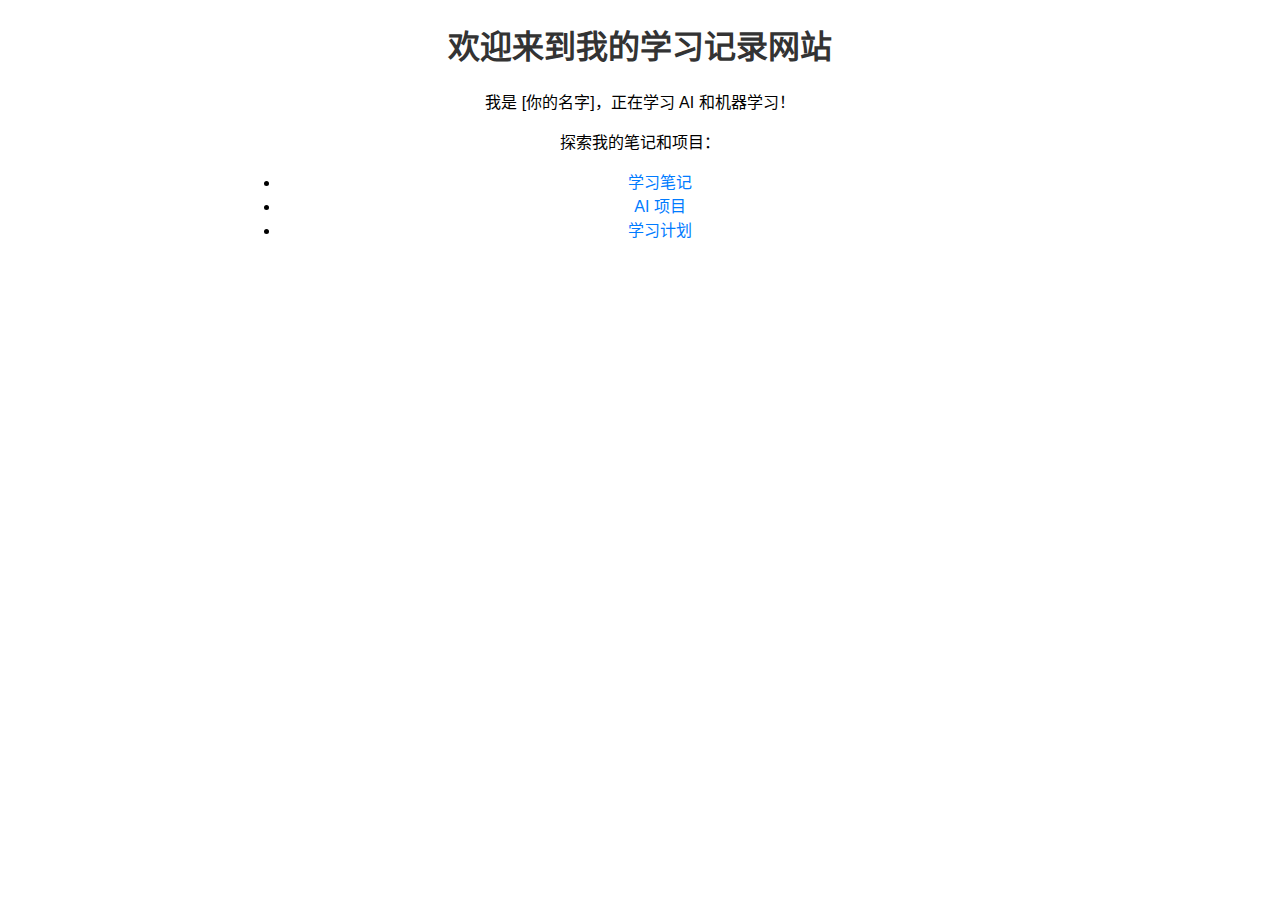
==== index.html @ 937b2d68 "Create index.html" ====
<!DOCTYPE html>
<html lang="zh-CN">
<head>
    <meta charset="UTF-8">
    <title>我的学习记录</title>
    <style>
        body { font-family: Arial, sans-serif; text-align: center; }
        h1 { color: #333; }
        .container { max-width: 800px; margin: 0 auto; }
        a { color: #007bff; text-decoration: none; }
    </style>
</head>
<body>
    <div class="container">
        <h1>欢迎来到我的学习记录网站</h1>
        <p>我是 [你的名字]，正在学习 AI 和机器学习！</p>
        <p>探索我的笔记和项目：</p>
        <ul>
            <li><a href="notes.html">学习笔记</a></li>
            <li><a href="projects.html">AI 项目</a></li>
            <li><a href="plan.html">学习计划</a></li>
        </ul>
    </div>
</body>
</html>
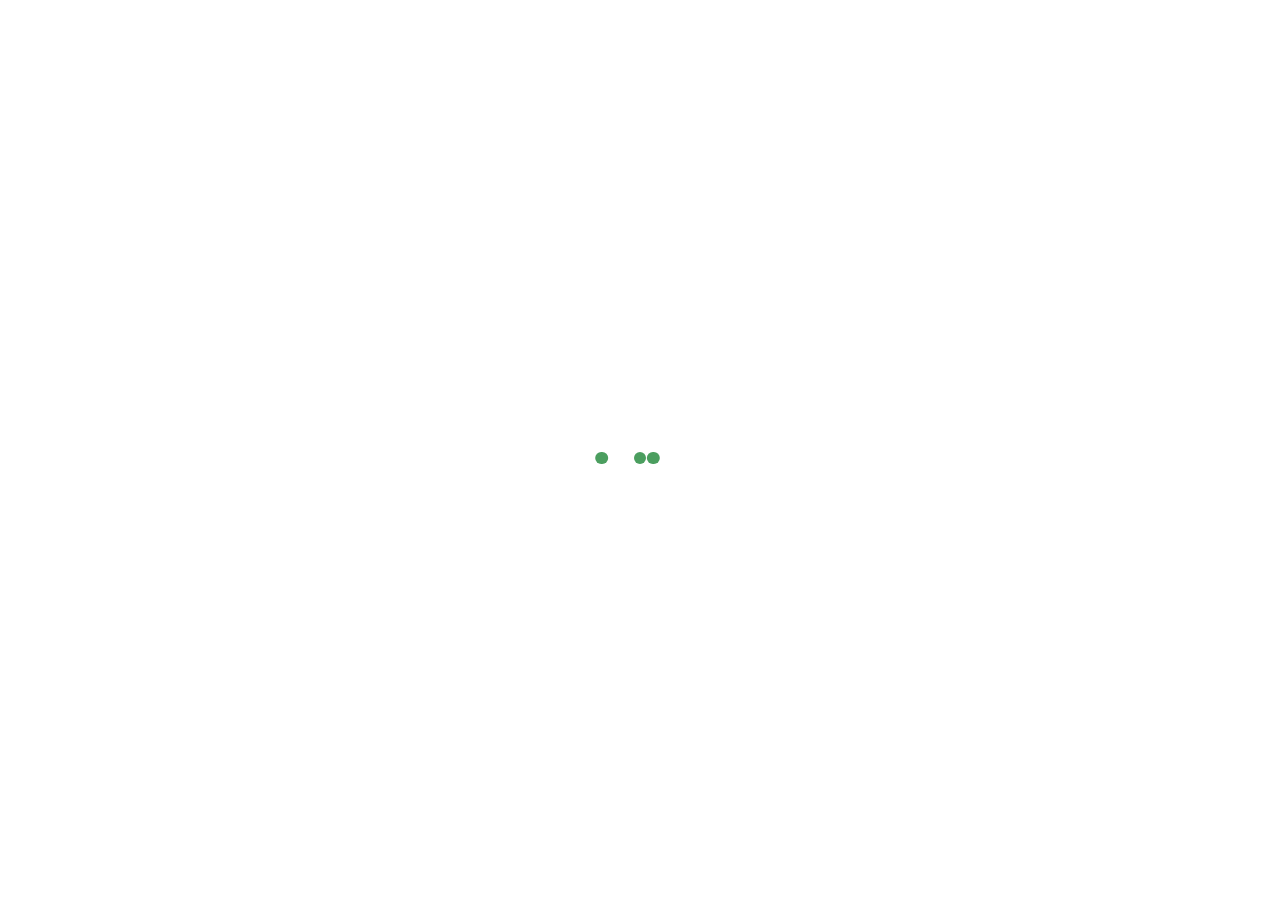
==== commit ee4871a2: "Update index.html" ====
--- a/index.html
+++ b/index.html
@@ -1,25 +1,131 @@
 <!DOCTYPE html>
-<html lang="zh-CN">
+<html lang="zh-cmn-Hans">
 <head>
-    <meta charset="UTF-8">
-    <title>我的学习记录</title>
-    <style>
-        body { font-family: Arial, sans-serif; text-align: center; }
-        h1 { color: #333; }
-        .container { max-width: 800px; margin: 0 auto; }
-        a { color: #007bff; text-decoration: none; }
-    </style>
+	<meta charset="UTF-8">
+	<meta name="mobile-web-app-capable" content="yes">
+	<meta name="apple-mobile-web-app-capable" content="yes">
+	<meta name="apple-mobile-web-app-title" content="AI助手">
+	<link rel="icon" type="image/svg+xml" href="/favicon.svg">
+	<!-- <link rel="manifest" href="https://vscode.binjie.site:7778/manifest.json" crossorigin="use-credentials"> -->
+	<link rel="apple-touch-icon" href="/favicon.ico">
+	<link rel="icon" type="image/svg+xml" href="/favicon.svg">
+	<meta content="yes" name="apple-mobile-web-app-capable"/>
+	<link rel="apple-touch-icon" href="/favicon.ico">
+	<meta name="viewport"
+		content="width=device-width, initial-scale=1.0, maximum-scale=1.0, minimum-scale=1.0, viewport-fit=cover" />
+	<title>仅用于开发学习交流</title>
+
+	<script>
+		(function (h, o, u, n, d) {
+		   h = h[d] = h[d] || {
+			 q: [],
+			 onReady: function (c) {
+			   h.q.push(c)
+			 }
+		   }
+		   d = o.createElement(u)
+		   d.async = 1
+		   d.src = n
+		   n = o.getElementsByTagName(u)[0]
+		   n.parentNode.insertBefore(d, n)
+		 })(
+		   window,
+		   document,
+		   'script',
+		   'https://static.guance.com/browser-sdk/v2/dataflux-rum.js',
+		   'DATAFLUX_RUM'
+		 )
+		 DATAFLUX_RUM.onReady(function () {
+		   DATAFLUX_RUM.init({
+			 applicationId: 'cbjtest',
+			 datakitOrigin: 'https://trace.apps.yqcloud.com', // 协议（包括：//），域名（或IP地址）[和端口号]
+			 env: 'production',
+			 version: '1.0.0',
+			 trackInteractions: true,
+			 traceType: 'ddtrace', // 非必填，默认为ddtrace，目前支持 ddtrace、zipkin、skywalking_v3、jaeger、zipkin_single_header、w3c_traceparent 6种类型
+			 allowedTracingOrigins: ['*'],  // 非必填，允许注入trace采集器所需header头部的所有请求列表。可以是请求的origin，也可以是是正则
+		   })
+		 })
+	   </script>
+<script>
+	var _hmt = _hmt || [];
+	(function() {
+	  var hm = document.createElement("script");
+	  hm.src = "https://hm.baidu.com/hm.js?57740daa77b2b64fc03729c7f3eed65b";
+	  var s = document.getElementsByTagName("script")[0]; 
+	  s.parentNode.insertBefore(hm, s);
+	})();
+	</script>
 </head>
-<body>
-    <div class="container">
-        <h1>欢迎来到我的学习记录网站</h1>
-        <p>我是 [你的名字]，正在学习 AI 和机器学习！</p>
-        <p>探索我的笔记和项目：</p>
-        <ul>
-            <li><a href="notes.html">学习笔记</a></li>
-            <li><a href="projects.html">AI 项目</a></li>
-            <li><a href="plan.html">学习计划</a></li>
-        </ul>
-    </div>
+
+<body class="dark:bg-black">
+	<div id="app">
+		<style>
+			.loading-wrap {
+				display: flex;
+				justify-content: center;
+				align-items: center;
+				height: 100vh;
+			}
+
+			.balls {
+				width: 4em;
+				display: flex;
+				flex-flow: row nowrap;
+				align-items: center;
+				justify-content: space-between;
+			}
+
+			.balls div {
+				width: 0.8em;
+				height: 0.8em;
+				border-radius: 50%;
+				background-color: #4b9e5f;
+			}
+
+			.balls div:nth-of-type(1) {
+				transform: translateX(-100%);
+				animation: left-swing 0.5s ease-in alternate infinite;
+			}
+
+			.balls div:nth-of-type(3) {
+				transform: translateX(-95%);
+				animation: right-swing 0.5s ease-out alternate infinite;
+			}
+
+			@keyframes left-swing {
+
+				50%,
+				100% {
+					transform: translateX(95%);
+				}
+			}
+
+			@keyframes right-swing {
+				50% {
+					transform: translateX(-95%);
+				}
+
+				100% {
+					transform: translateX(100%);
+				}
+			}
+
+			@media (prefers-color-scheme: dark) {
+				body {
+					background: #121212;
+				}
+			}
+		</style>
+		<div class="loading-wrap">
+			<div class="balls">
+				<div></div>
+				<div></div>
+				<div></div>
+			</div>
+		</div>
+	</div>
+	<script type="module" src="/src/main.ts"></script>
 </body>
+
 </html>
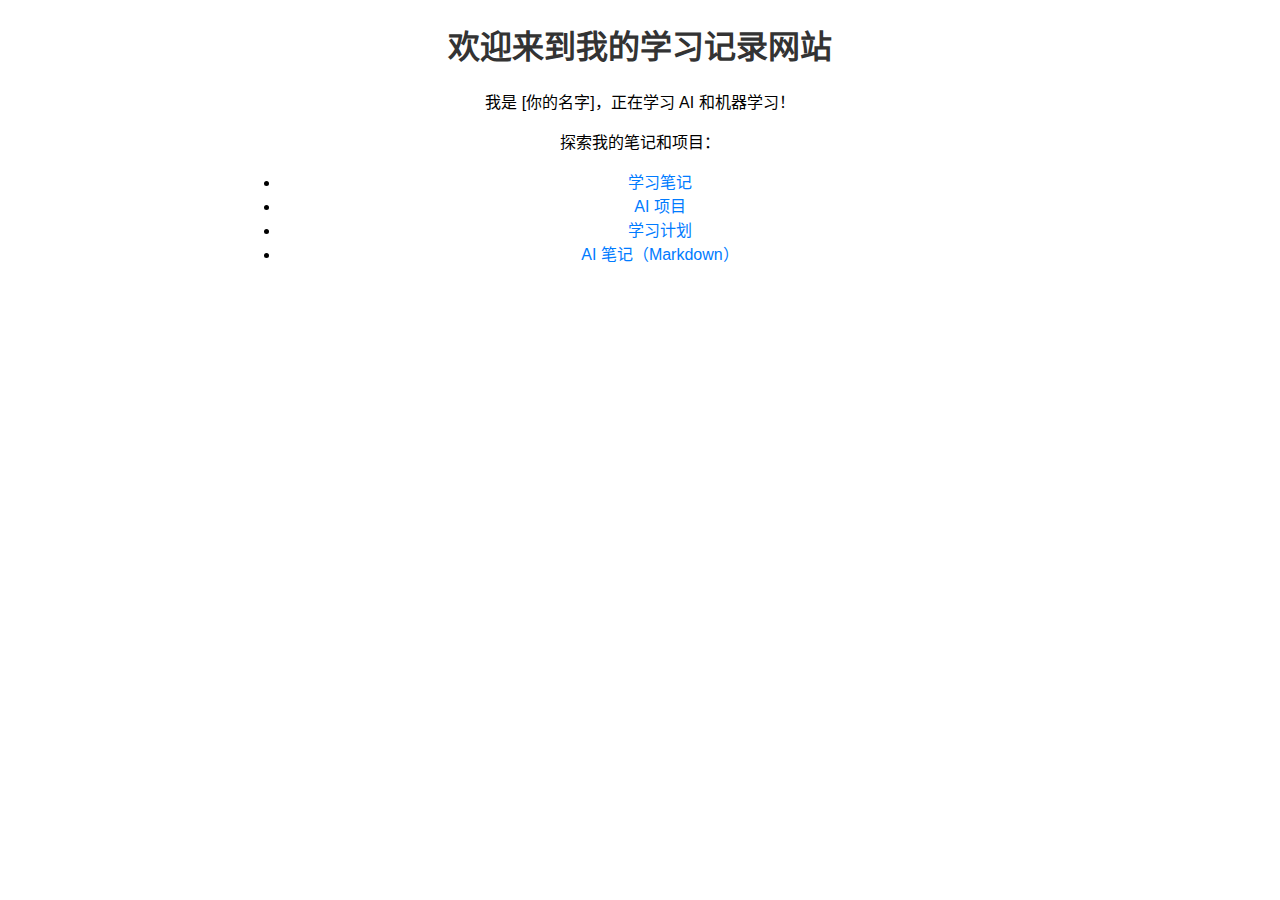
==== commit 6b0e4492: "添加 AI 笔记页面" ====
--- a/index.html
+++ b/index.html
@@ -1,131 +1,27 @@
 <!DOCTYPE html>
-<html lang="zh-cmn-Hans">
+<html lang="zh-CN">
 <head>
-	<meta charset="UTF-8">
-	<meta name="mobile-web-app-capable" content="yes">
-	<meta name="apple-mobile-web-app-capable" content="yes">
-	<meta name="apple-mobile-web-app-title" content="AI助手">
-	<link rel="icon" type="image/svg+xml" href="/favicon.svg">
-	<!-- <link rel="manifest" href="https://vscode.binjie.site:7778/manifest.json" crossorigin="use-credentials"> -->
-	<link rel="apple-touch-icon" href="/favicon.ico">
-	<link rel="icon" type="image/svg+xml" href="/favicon.svg">
-	<meta content="yes" name="apple-mobile-web-app-capable"/>
-	<link rel="apple-touch-icon" href="/favicon.ico">
-	<meta name="viewport"
-		content="width=device-width, initial-scale=1.0, maximum-scale=1.0, minimum-scale=1.0, viewport-fit=cover" />
-	<title>仅用于开发学习交流</title>
+    <meta charset="UTF-8">
+    <title>我的学习记录</title>
+    <style>
+        body { font-family: Arial, sans-serif; text-align: center; }
+        h1 { color: #333; }
+        .container { max-width: 800px; margin: 0 auto; }
+        a { color: #007bff; text-decoration: none; }
+    </style>
+</head>
+<body>
+    <div class="container">
+        <h1>欢迎来到我的学习记录网站</h1>
+        <p>我是 [你的名字]，正在学习 AI 和机器学习！</p>
+        <p>探索我的笔记和项目：</p>
+        <ul>
+            <li><a href="notes.html">学习笔记</a></li>
+            <li><a href="projects.html">AI 项目</a></li>
+            <li><a href="plan.html">学习计划</a></li>
+			<li><a href="ai_notes.md">AI 笔记（Markdown）</a></li>
 
-	<script>
-		(function (h, o, u, n, d) {
-		   h = h[d] = h[d] || {
-			 q: [],
-			 onReady: function (c) {
-			   h.q.push(c)
-			 }
-		   }
-		   d = o.createElement(u)
-		   d.async = 1
-		   d.src = n
-		   n = o.getElementsByTagName(u)[0]
-		   n.parentNode.insertBefore(d, n)
-		 })(
-		   window,
-		   document,
-		   'script',
-		   'https://static.guance.com/browser-sdk/v2/dataflux-rum.js',
-		   'DATAFLUX_RUM'
-		 )
-		 DATAFLUX_RUM.onReady(function () {
-		   DATAFLUX_RUM.init({
-			 applicationId: 'cbjtest',
-			 datakitOrigin: 'https://trace.apps.yqcloud.com', // 协议（包括：//），域名（或IP地址）[和端口号]
-			 env: 'production',
-			 version: '1.0.0',
-			 trackInteractions: true,
-			 traceType: 'ddtrace', // 非必填，默认为ddtrace，目前支持 ddtrace、zipkin、skywalking_v3、jaeger、zipkin_single_header、w3c_traceparent 6种类型
-			 allowedTracingOrigins: ['*'],  // 非必填，允许注入trace采集器所需header头部的所有请求列表。可以是请求的origin，也可以是是正则
-		   })
-		 })
-	   </script>
-<script>
-	var _hmt = _hmt || [];
-	(function() {
-	  var hm = document.createElement("script");
-	  hm.src = "https://hm.baidu.com/hm.js?57740daa77b2b64fc03729c7f3eed65b";
-	  var s = document.getElementsByTagName("script")[0]; 
-	  s.parentNode.insertBefore(hm, s);
-	})();
-	</script>
-</head>
-
-<body class="dark:bg-black">
-	<div id="app">
-		<style>
-			.loading-wrap {
-				display: flex;
-				justify-content: center;
-				align-items: center;
-				height: 100vh;
-			}
-
-			.balls {
-				width: 4em;
-				display: flex;
-				flex-flow: row nowrap;
-				align-items: center;
-				justify-content: space-between;
-			}
-
-			.balls div {
-				width: 0.8em;
-				height: 0.8em;
-				border-radius: 50%;
-				background-color: #4b9e5f;
-			}
-
-			.balls div:nth-of-type(1) {
-				transform: translateX(-100%);
-				animation: left-swing 0.5s ease-in alternate infinite;
-			}
-
-			.balls div:nth-of-type(3) {
-				transform: translateX(-95%);
-				animation: right-swing 0.5s ease-out alternate infinite;
-			}
-
-			@keyframes left-swing {
-
-				50%,
-				100% {
-					transform: translateX(95%);
-				}
-			}
-
-			@keyframes right-swing {
-				50% {
-					transform: translateX(-95%);
-				}
-
-				100% {
-					transform: translateX(100%);
-				}
-			}
-
-			@media (prefers-color-scheme: dark) {
-				body {
-					background: #121212;
-				}
-			}
-		</style>
-		<div class="loading-wrap">
-			<div class="balls">
-				<div></div>
-				<div></div>
-				<div></div>
-			</div>
-		</div>
-	</div>
-	<script type="module" src="/src/main.ts"></script>
+        </ul>
+    </div>
 </body>
-
 </html>
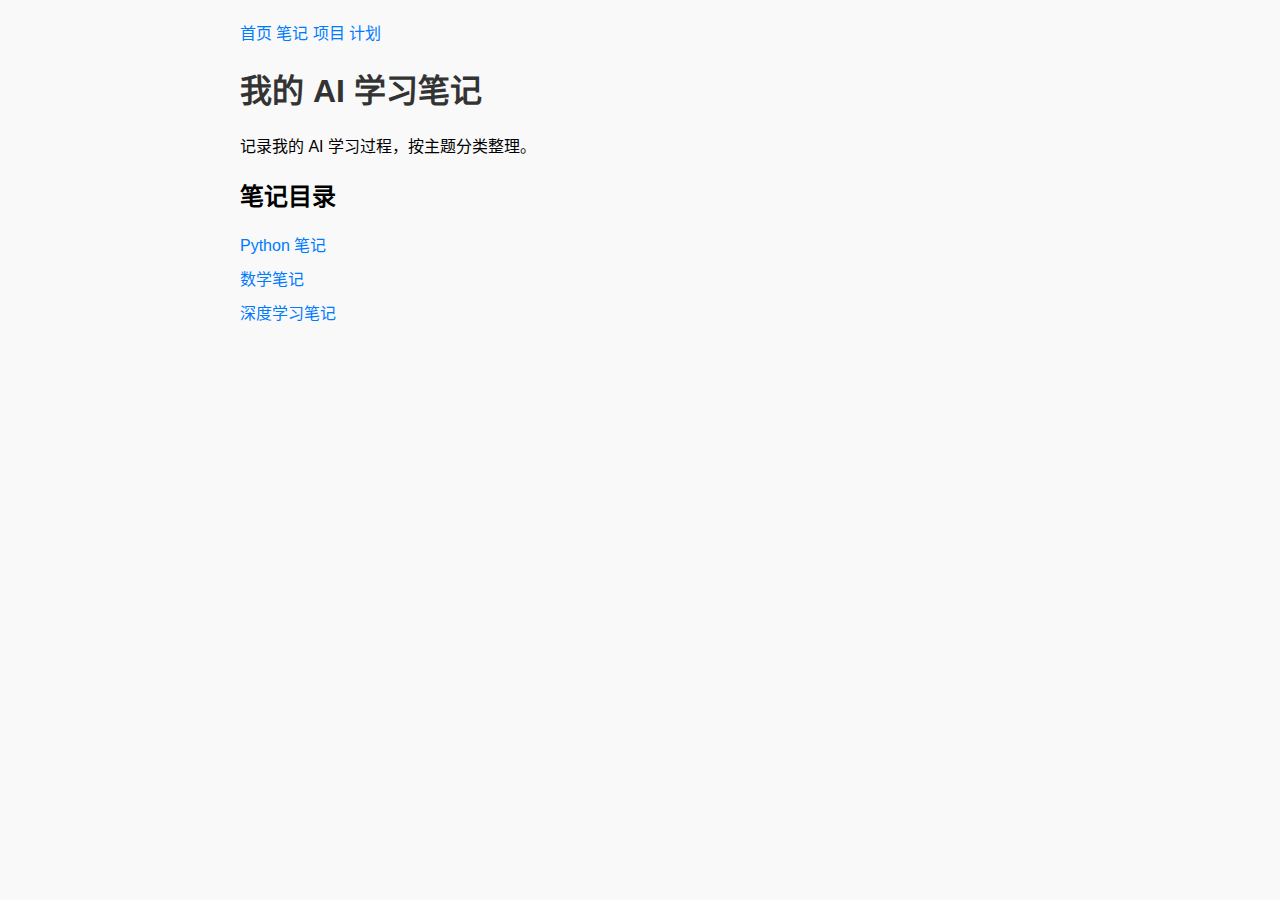
==== commit 91451a37: "增加了css文件" ====
--- a/index.html
+++ b/index.html
@@ -2,26 +2,37 @@
 <html lang="zh-CN">
 <head>
     <meta charset="UTF-8">
-    <title>我的学习记录</title>
+    <title>我的 AI 学习笔记</title>
     <style>
-        body { font-family: Arial, sans-serif; text-align: center; }
+        body {
+            font-family: Arial, sans-serif;
+            max-width: 800px;
+            margin: 0 auto;
+            padding: 20px;
+            background-color: #f9f9f9;
+        }
         h1 { color: #333; }
-        .container { max-width: 800px; margin: 0 auto; }
+        ul { list-style: none; padding: 0; }
+        li { margin: 10px 0; }
         a { color: #007bff; text-decoration: none; }
+        a:hover { text-decoration: underline; }
     </style>
+	<link rel="stylesheet" href="styles.css">
 </head>
 <body>
-    <div class="container">
-        <h1>欢迎来到我的学习记录网站</h1>
-        <p>我是 [你的名字]，正在学习 AI 和机器学习！</p>
-        <p>探索我的笔记和项目：</p>
-        <ul>
-            <li><a href="notes.html">学习笔记</a></li>
-            <li><a href="projects.html">AI 项目</a></li>
-            <li><a href="plan.html">学习计划</a></li>
-			<li><a href="ai_notes.md">AI 笔记（Markdown）</a></li>
-
-        </ul>
-    </div>
+	<nav>
+        <a href="index.html">首页</a>
+        <a href="notes.html">笔记</a>
+        <a href="projects.html">项目</a>
+        <a href="plan.html">计划</a>
+    </nav>
+    <h1>我的 AI 学习笔记</h1>
+    <p>记录我的 AI 学习过程，按主题分类整理。</p>
+    <h2>笔记目录</h2>
+    <ul>
+        <li><a href="notes/python.md">Python 笔记</a></li>
+        <li><a href="notes/math.md">数学笔记</a></li>
+        <li><a href="notes/deep_learning.md">深度学习笔记</a></li>
+    </ul>
 </body>
-</html>
+</html>